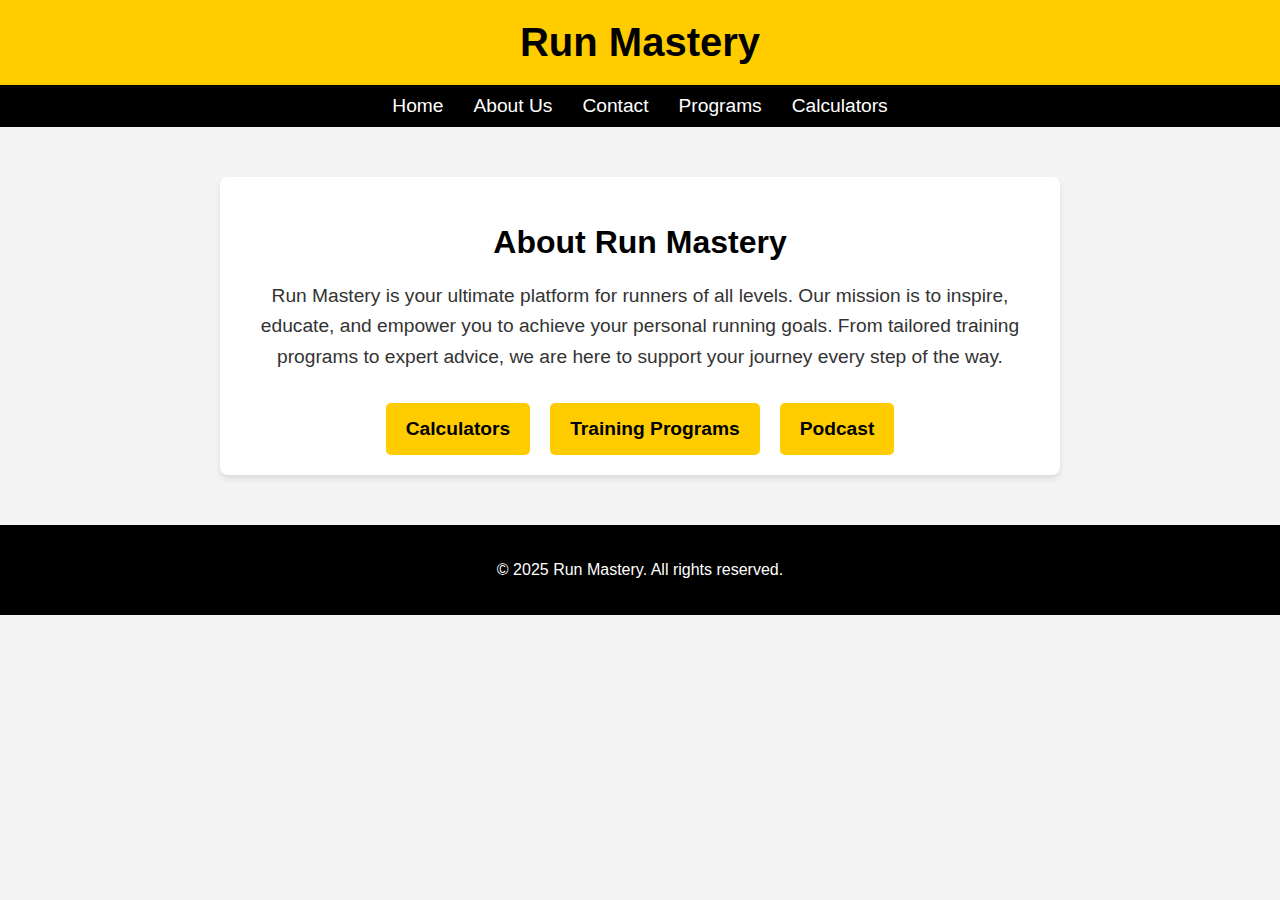
==== about_us.html @ 6d889652 "Rename aboutus to about_us.html" ====
<!DOCTYPE html>
<html lang="en">
<head>
  <meta charset="UTF-8">
  <meta name="viewport" content="width=device-width, initial-scale=1.0">
  <title>About Us - Run Mastery</title>
  <link rel="stylesheet" href="css/style.css">
  <style>
    body {
      font-family: Arial, sans-serif;
      margin: 0;
      padding: 0;
      background-color: #f4f4f4;
    }

    header {
      background-color: #ffcc00;
      padding: 20px;
      text-align: center;
    }

    header h1 {
      font-size: 2.5rem;
      font-weight: bold;
      margin: 0;
    }

    header h1 a {
      color: black;
      text-decoration: none;
    }

    nav {
      background-color: #000;
      padding: 10px 0;
      display: flex;
      justify-content: center;
    }

    .nav-links {
      list-style: none;
      padding: 0;
      margin: 0;
      display: flex;
    }

    .nav-links li {
      margin: 0 15px;
    }

    .nav-links a {
      color: white;
      text-decoration: none;
      font-size: 1.2rem;
      transition: color 0.3s;
    }

    .nav-links a:hover {
      color: #ffcc00;
    }

    main {
      max-width: 800px;
      margin: 50px auto;
      padding: 20px;
      background: white;
      border-radius: 8px;
      box-shadow: 0 4px 6px rgba(0, 0, 0, 0.1);
      text-align: center;
    }

    main h2 {
      font-size: 2rem;
      margin-bottom: 20px;
    }

    main p {
      font-size: 1.2rem;
      line-height: 1.6;
      color: #333;
    }

    .button-group {
      display: flex;
      justify-content: center;
      gap: 20px;
      margin-top: 30px;
    }

    .button-group a {
      display: inline-block;
      padding: 15px 20px;
      background-color: #ffcc00;
      color: black;
      text-decoration: none;
      font-size: 1.2rem;
      font-weight: bold;
      border-radius: 5px;
      transition: background 0.3s;
    }

    .button-group a:hover {
      background-color: #e6b800;
    }

    footer {
      background-color: #000;
      color: white;
      text-align: center;
      padding: 20px;
      margin-top: 50px;
    }
  </style>
</head>
<body>
  <header>
    <h1><a href="index.html">Run Mastery</a></h1>
  </header>

  <nav>
    <ul class="nav-links">
      <li><a href="index.html">Home</a></li>
      <li><a href="about_us.html">About Us</a></li>
      <li><a href="contact.html">Contact</a></li>
      <li><a href="programs.html">Programs</a></li>
      <li><a href="calculators.html">Calculators</a></li>
    </ul>
  </nav>

  <main>
    <h2>About Run Mastery</h2>
    <p>
      Run Mastery is your ultimate platform for runners of all levels. Our mission is to inspire, educate, 
      and empower you to achieve your personal running goals. From tailored training programs to expert 
      advice, we are here to support your journey every step of the way.
    </p>
    <div class="button-group">
      <a href="calculators.html">Calculators</a>
      <a href="programs.html">Training Programs</a>
      <a href="podcast.html">Podcast</a>
    </div>
  </main>

  <footer>
    <p>&copy; 2025 Run Mastery. All rights reserved.</p>
  </footer>
</body>
</html>
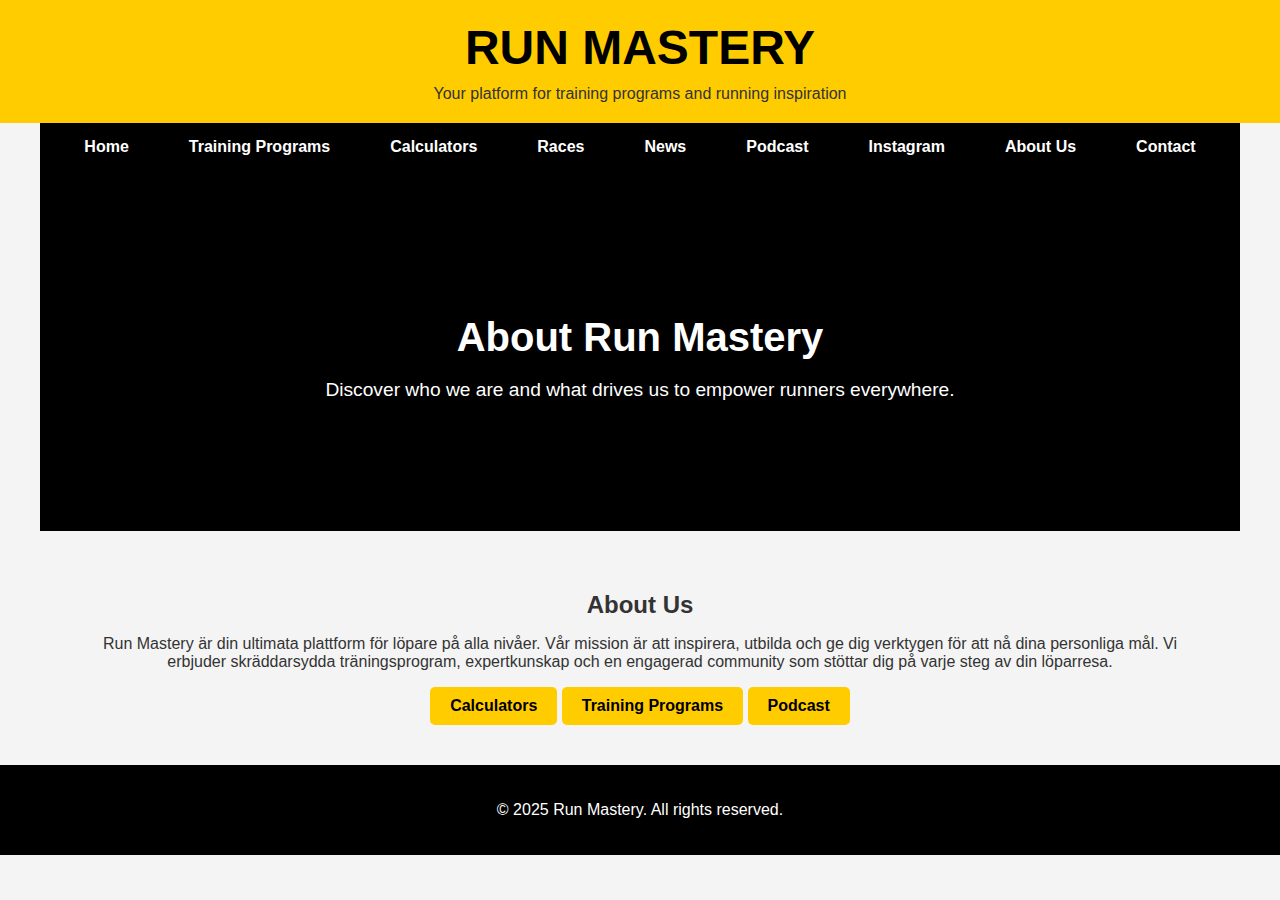
==== commit a7b8fc31: "Update about_us.html" ====
--- a/about_us.html
+++ b/about_us.html
@@ -4,142 +4,203 @@
   <meta charset="UTF-8">
   <meta name="viewport" content="width=device-width, initial-scale=1.0">
   <title>About Us - Run Mastery</title>
-  <link rel="stylesheet" href="css/style.css">
+  <link rel="stylesheet" href="style.css">
   <style>
+    /* Samma grundläggande styling som i index */
     body {
       font-family: Arial, sans-serif;
       margin: 0;
       padding: 0;
       background-color: #f4f4f4;
     }
-
     header {
       background-color: #ffcc00;
       padding: 20px;
       text-align: center;
     }
-
     header h1 {
-      font-size: 2.5rem;
+      font-size: 3rem;
       font-weight: bold;
       margin: 0;
     }
-
     header h1 a {
       color: black;
       text-decoration: none;
-    }
-
+      text-transform: uppercase;
+    }
+    header p {
+      font-size: 1rem;
+      margin: 10px 0 0;
+    }
     nav {
       background-color: #000;
-      padding: 10px 0;
+      padding: 15px 0;
       display: flex;
       justify-content: center;
-    }
-
+      align-items: center;
+      position: relative;
+      z-index: 10;
+      max-width: 1200px;
+      margin: 0 auto;
+    }
     .nav-links {
+      display: flex;
       list-style: none;
       padding: 0;
       margin: 0;
-      display: flex;
-    }
-
+    }
     .nav-links li {
       margin: 0 15px;
     }
-
     .nav-links a {
       color: white;
       text-decoration: none;
-      font-size: 1.2rem;
+      font-size: 1rem;
       transition: color 0.3s;
     }
-
     .nav-links a:hover {
       color: #ffcc00;
     }
-
-    main {
-      max-width: 800px;
-      margin: 50px auto;
+    .menu-toggle {
+      display: none;
+      background-color: #000;
+      color: white;
+      border: none;
+      font-size: 1.5rem;
+      padding: 10px;
+      cursor: pointer;
+    }
+    .menu-toggle:hover {
+      color: #ffcc00;
+    }
+    /* Hero/Intro section (används även här för konsekvens) */
+    .hero {
+      width: 100%;
+      max-width: 1200px;
+      margin: 0 auto;
+      height: 40vh;
+      background: black;
+      display: flex;
+      flex-direction: column;
+      align-items: center;
+      justify-content: center;
+      text-align: center;
+      color: white;
       padding: 20px;
-      background: white;
-      border-radius: 8px;
-      box-shadow: 0 4px 6px rgba(0, 0, 0, 0.1);
-      text-align: center;
-    }
-
-    main h2 {
-      font-size: 2rem;
+      box-sizing: border-box;
+    }
+    .hero h2 {
+      font-size: 2.5rem;
+      margin-bottom: 10px;
+    }
+    .hero p {
+      font-size: 1.2rem;
       margin-bottom: 20px;
     }
-
-    main p {
-      font-size: 1.2rem;
-      line-height: 1.6;
-      color: #333;
-    }
-
-    .button-group {
-      display: flex;
-      justify-content: center;
-      gap: 20px;
-      margin-top: 30px;
-    }
-
-    .button-group a {
+    .hero .cta-button {
+      margin-top: 20px;
+    }
+    /* Huvudinnehåll */
+    .content-section {
+      padding: 40px;
+      text-align: center;
+      background-color: #f4f4f4;
+      box-sizing: border-box;
+      max-width: 1200px;
+      margin: 0 auto;
+    }
+    .content-section h2 {
+      margin-bottom: 10px;
+    }
+    .cta-button {
       display: inline-block;
-      padding: 15px 20px;
+      padding: 10px 20px;
       background-color: #ffcc00;
       color: black;
       text-decoration: none;
-      font-size: 1.2rem;
       font-weight: bold;
       border-radius: 5px;
       transition: background 0.3s;
     }
-
-    .button-group a:hover {
+    .cta-button:hover {
       background-color: #e6b800;
     }
-
     footer {
       background-color: #000;
       color: white;
       text-align: center;
       padding: 20px;
-      margin-top: 50px;
+    }
+    @media (max-width: 768px) {
+      nav {
+        flex-direction: column;
+        padding: 10px 20px;
+      }
+      .nav-links {
+        display: none;
+        flex-direction: column;
+      }
+      .nav-links.active {
+        display: flex;
+      }
+      .menu-toggle {
+        display: block;
+      }
     }
   </style>
+  <script>
+    function toggleMenu() {
+      const navLinks = document.querySelector('.nav-links');
+      navLinks.classList.toggle('active');
+    }
+  </script>
 </head>
 <body>
   <header>
     <h1><a href="index.html">Run Mastery</a></h1>
+    <p>Your platform for training programs and running inspiration</p>
   </header>
 
   <nav>
+    <button class="menu-toggle" onclick="toggleMenu()">☰ Menu</button>
     <ul class="nav-links">
       <li><a href="index.html">Home</a></li>
+      <li><a href="programs.html">Training Programs</a></li>
+      <li><a href="calculators.html">Calculators</a></li>
+      <li><a href="races.html">Races</a></li>
+      <li><a href="news.html">News</a></li>
+      <li><a href="podcast.html">Podcast</a></li>
+      <li><a href="https://www.instagram.com/run_mastery/" target="_blank">Instagram</a></li>
       <li><a href="about_us.html">About Us</a></li>
       <li><a href="contact.html">Contact</a></li>
-      <li><a href="programs.html">Programs</a></li>
-      <li><a href="calculators.html">Calculators</a></li>
     </ul>
   </nav>
 
-  <main>
-    <h2>About Run Mastery</h2>
+  <!-- Hero-sektion (används även som en introduktion) -->
+  <section class="hero">
+    <div>
+      <h2>About Run Mastery</h2>
+      <p>Discover who we are and what drives us to empower runners everywhere.</p>
+      <!-- Om du vill lägga in en CTA-knapp här, exempelvis: -->
+      <!-- <a href="contact.html" class="cta-button">Get in Touch</a> --> 
+    </div>
+  </section>
+
+  <!-- Huvudinnehåll med About Us-text -->
+  <section class="content-section" id="about">
+    <h2>About Us</h2>
     <p>
-      Run Mastery is your ultimate platform for runners of all levels. Our mission is to inspire, educate, 
-      and empower you to achieve your personal running goals. From tailored training programs to expert 
-      advice, we are here to support your journey every step of the way.
+      Run Mastery är din ultimata plattform för löpare på alla nivåer. Vår mission är att inspirera, utbilda och 
+      ge dig verktygen för att nå dina personliga mål. Vi erbjuder skräddarsydda träningsprogram, expertkunskap och 
+      en engagerad community som stöttar dig på varje steg av din löparresa.
     </p>
+    <!-- Tre knappar liknande de på startsidan -->
     <div class="button-group">
-      <a href="calculators.html">Calculators</a>
-      <a href="programs.html">Training Programs</a>
-      <a href="podcast.html">Podcast</a>
+      <a href="calculators.html" class="cta-button">Calculators</a>
+      <a href="programs.html" class="cta-button">Training Programs</a>
+      <a href="podcast.html" class="cta-button" target="_blank">Podcast</a>
     </div>
-  </main>
+  </section>
 
   <footer>
     <p>&copy; 2025 Run Mastery. All rights reserved.</p>
--- a/style.css
+++ b/style.css
@@ -0,0 +1,40 @@
+body {
+  font-family: Arial, sans-serif;
+  margin: 0;
+  padding: 0;
+  background-color: #fff8e1;
+  color: #333;
+}
+header {
+  background-color: #ffcc00;
+  text-align: center;
+  padding: 20px;
+}
+nav {
+  background-color: #000;
+  text-align: center;
+  padding: 10px 0;
+}
+nav a {
+  color: #fff;
+  text-decoration: none;
+  margin: 0 15px;
+  font-weight: bold;
+}
+nav a:hover {
+  color: #ffcc00;
+}
+.section {
+  background: #fff;
+  padding: 20px;
+  margin: 20px auto;
+  max-width: 800px;
+  border-radius: 10px;
+  box-shadow: 0 4px 8px rgba(0,0,0,0.1);
+}
+footer {
+  background-color: #000;
+  color: #fff;
+  text-align: center;
+  padding: 10px;
+}
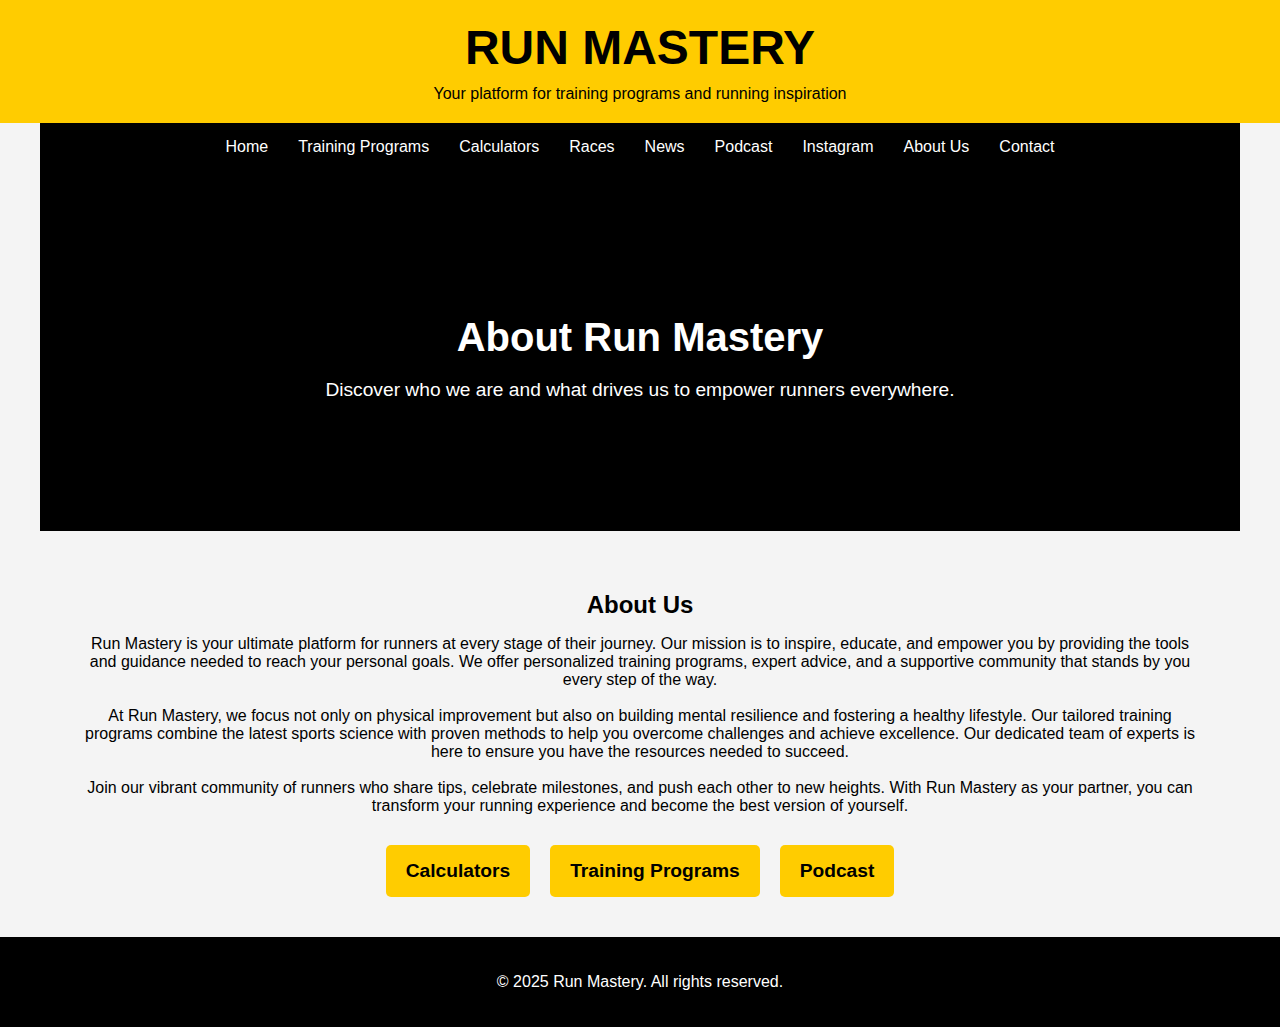
==== commit 17f2a2d1: "Update about_us.html" ====
--- a/about_us.html
+++ b/about_us.html
@@ -4,9 +4,9 @@
   <meta charset="UTF-8">
   <meta name="viewport" content="width=device-width, initial-scale=1.0">
   <title>About Us - Run Mastery</title>
-  <link rel="stylesheet" href="style.css">
+  <link rel="stylesheet" href="css/style.css">
   <style>
-    /* Samma grundläggande styling som i index */
+    /* Samma grundläggande styling som i index-sidan för enhetlighet */
     body {
       font-family: Arial, sans-serif;
       margin: 0;
@@ -73,7 +73,7 @@
     .menu-toggle:hover {
       color: #ffcc00;
     }
-    /* Hero/Intro section (används även här för konsekvens) */
+    /* Hero-sektion för introduktion */
     .hero {
       width: 100%;
       max-width: 1200px;
@@ -100,7 +100,7 @@
     .hero .cta-button {
       margin-top: 20px;
     }
-    /* Huvudinnehåll */
+    /* Innehållssektion */
     .content-section {
       padding: 40px;
       text-align: center;
@@ -111,6 +111,26 @@
     }
     .content-section h2 {
       margin-bottom: 10px;
+    }
+    .button-group {
+      display: flex;
+      justify-content: center;
+      gap: 20px;
+      margin-top: 30px;
+    }
+    .button-group a {
+      display: inline-block;
+      padding: 15px 20px;
+      background-color: #ffcc00;
+      color: black;
+      text-decoration: none;
+      font-size: 1.2rem;
+      font-weight: bold;
+      border-radius: 5px;
+      transition: background 0.3s;
+    }
+    .button-group a:hover {
+      background-color: #e6b800;
     }
     .cta-button {
       display: inline-block;
@@ -145,6 +165,10 @@
       }
       .menu-toggle {
         display: block;
+      }
+      .button-group {
+        flex-direction: column;
+        gap: 15px;
       }
     }
   </style>
@@ -176,29 +200,33 @@
     </ul>
   </nav>
 
-  <!-- Hero-sektion (används även som en introduktion) -->
+  <!-- Hero-sektion för About Us-sidan -->
   <section class="hero">
     <div>
       <h2>About Run Mastery</h2>
       <p>Discover who we are and what drives us to empower runners everywhere.</p>
-      <!-- Om du vill lägga in en CTA-knapp här, exempelvis: -->
-      <!-- <a href="contact.html" class="cta-button">Get in Touch</a> --> 
     </div>
   </section>
 
-  <!-- Huvudinnehåll med About Us-text -->
+  <!-- Innehållssektion med About Us-text och knappar -->
   <section class="content-section" id="about">
     <h2>About Us</h2>
     <p>
-      Run Mastery är din ultimata plattform för löpare på alla nivåer. Vår mission är att inspirera, utbilda och 
-      ge dig verktygen för att nå dina personliga mål. Vi erbjuder skräddarsydda träningsprogram, expertkunskap och 
-      en engagerad community som stöttar dig på varje steg av din löparresa.
+      Run Mastery is your ultimate platform for runners at every stage of their journey. Our mission is to inspire, educate, 
+      and empower you by providing the tools and guidance needed to reach your personal goals. We offer personalized training 
+      programs, expert advice, and a supportive community that stands by you every step of the way.
+      <br><br>
+      At Run Mastery, we focus not only on physical improvement but also on building mental resilience and fostering a healthy 
+      lifestyle. Our tailored training programs combine the latest sports science with proven methods to help you overcome challenges 
+      and achieve excellence. Our dedicated team of experts is here to ensure you have the resources needed to succeed.
+      <br><br>
+      Join our vibrant community of runners who share tips, celebrate milestones, and push each other to new heights. With Run 
+      Mastery as your partner, you can transform your running experience and become the best version of yourself.
     </p>
-    <!-- Tre knappar liknande de på startsidan -->
     <div class="button-group">
-      <a href="calculators.html" class="cta-button">Calculators</a>
-      <a href="programs.html" class="cta-button">Training Programs</a>
-      <a href="podcast.html" class="cta-button" target="_blank">Podcast</a>
+      <a href="calculators.html">Calculators</a>
+      <a href="programs.html">Training Programs</a>
+      <a href="podcast.html" target="_blank">Podcast</a>
     </div>
   </section>
 
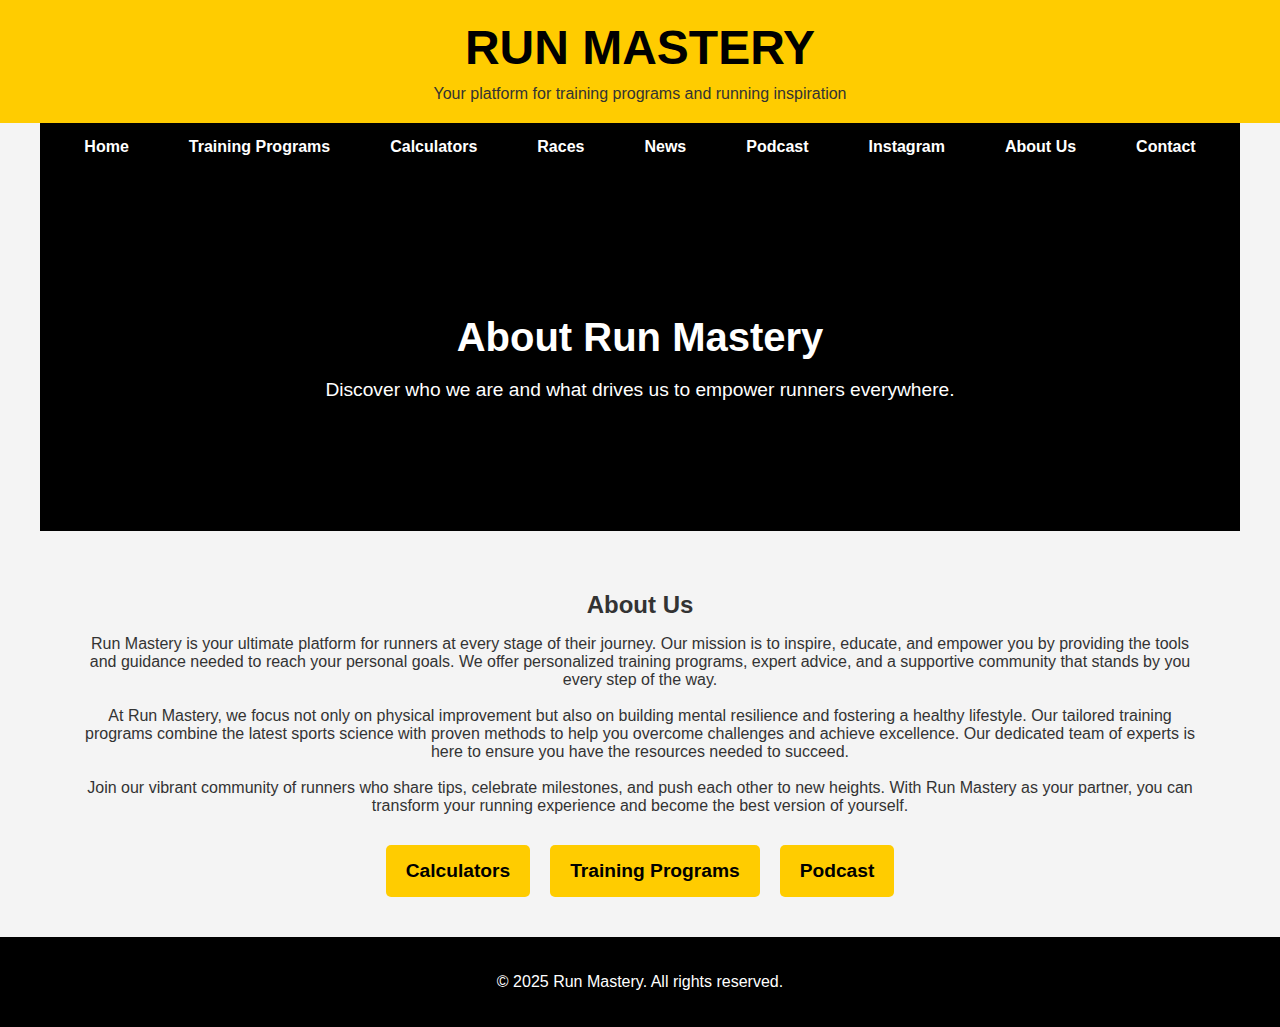
==== commit 008fdf46: "Update about_us.html" ====
--- a/about_us.html
+++ b/about_us.html
@@ -4,34 +4,39 @@
   <meta charset="UTF-8">
   <meta name="viewport" content="width=device-width, initial-scale=1.0">
   <title>About Us - Run Mastery</title>
-  <link rel="stylesheet" href="css/style.css">
+  <link rel="stylesheet" href="style.css">
   <style>
-    /* Samma grundläggande styling som i index-sidan för enhetlighet */
+    /* Gemensam styling för enhetlig design */
     body {
       font-family: Arial, sans-serif;
       margin: 0;
       padding: 0;
       background-color: #f4f4f4;
     }
+    
     header {
       background-color: #ffcc00;
       padding: 20px;
       text-align: center;
     }
+    
     header h1 {
       font-size: 3rem;
       font-weight: bold;
       margin: 0;
     }
+    
     header h1 a {
       color: black;
       text-decoration: none;
       text-transform: uppercase;
     }
+    
     header p {
       font-size: 1rem;
       margin: 10px 0 0;
     }
+    
     nav {
       background-color: #000;
       padding: 15px 0;
@@ -43,24 +48,29 @@
       max-width: 1200px;
       margin: 0 auto;
     }
+    
     .nav-links {
       display: flex;
       list-style: none;
       padding: 0;
       margin: 0;
     }
+    
     .nav-links li {
       margin: 0 15px;
     }
+    
     .nav-links a {
       color: white;
       text-decoration: none;
       font-size: 1rem;
       transition: color 0.3s;
     }
+    
     .nav-links a:hover {
       color: #ffcc00;
     }
+    
     .menu-toggle {
       display: none;
       background-color: #000;
@@ -70,10 +80,12 @@
       padding: 10px;
       cursor: pointer;
     }
+    
     .menu-toggle:hover {
       color: #ffcc00;
     }
-    /* Hero-sektion för introduktion */
+    
+    /* Hero-sektion (används som introduktion även här) */
     .hero {
       width: 100%;
       max-width: 1200px;
@@ -89,18 +101,22 @@
       padding: 20px;
       box-sizing: border-box;
     }
+    
     .hero h2 {
       font-size: 2.5rem;
       margin-bottom: 10px;
     }
+    
     .hero p {
       font-size: 1.2rem;
       margin-bottom: 20px;
     }
+    
     .hero .cta-button {
       margin-top: 20px;
     }
-    /* Innehållssektion */
+    
+    /* Innehållssektion för About Us-texten */
     .content-section {
       padding: 40px;
       text-align: center;
@@ -109,15 +125,18 @@
       max-width: 1200px;
       margin: 0 auto;
     }
+    
     .content-section h2 {
       margin-bottom: 10px;
     }
+    
     .button-group {
       display: flex;
       justify-content: center;
       gap: 20px;
       margin-top: 30px;
     }
+    
     .button-group a {
       display: inline-block;
       padding: 15px 20px;
@@ -129,9 +148,11 @@
       border-radius: 5px;
       transition: background 0.3s;
     }
+    
     .button-group a:hover {
       background-color: #e6b800;
     }
+    
     .cta-button {
       display: inline-block;
       padding: 10px 20px;
@@ -142,30 +163,37 @@
       border-radius: 5px;
       transition: background 0.3s;
     }
+    
     .cta-button:hover {
       background-color: #e6b800;
     }
+    
     footer {
       background-color: #000;
       color: white;
       text-align: center;
       padding: 20px;
     }
+    
     @media (max-width: 768px) {
       nav {
         flex-direction: column;
         padding: 10px 20px;
       }
+      
       .nav-links {
         display: none;
         flex-direction: column;
       }
+      
       .nav-links.active {
         display: flex;
       }
+      
       .menu-toggle {
         display: block;
       }
+      
       .button-group {
         flex-direction: column;
         gap: 15px;
@@ -180,11 +208,13 @@
   </script>
 </head>
 <body>
+  <!-- Header -->
   <header>
     <h1><a href="index.html">Run Mastery</a></h1>
     <p>Your platform for training programs and running inspiration</p>
   </header>
 
+  <!-- Navigationsmeny -->
   <nav>
     <button class="menu-toggle" onclick="toggleMenu()">☰ Menu</button>
     <ul class="nav-links">
@@ -230,6 +260,7 @@
     </div>
   </section>
 
+  <!-- Footer -->
   <footer>
     <p>&copy; 2025 Run Mastery. All rights reserved.</p>
   </footer>
--- a/style.css
+++ b/style.css
@@ -0,0 +1,40 @@
+body {
+  font-family: Arial, sans-serif;
+  margin: 0;
+  padding: 0;
+  background-color: #fff8e1;
+  color: #333;
+}
+header {
+  background-color: #ffcc00;
+  text-align: center;
+  padding: 20px;
+}
+nav {
+  background-color: #000;
+  text-align: center;
+  padding: 10px 0;
+}
+nav a {
+  color: #fff;
+  text-decoration: none;
+  margin: 0 15px;
+  font-weight: bold;
+}
+nav a:hover {
+  color: #ffcc00;
+}
+.section {
+  background: #fff;
+  padding: 20px;
+  margin: 20px auto;
+  max-width: 800px;
+  border-radius: 10px;
+  box-shadow: 0 4px 8px rgba(0,0,0,0.1);
+}
+footer {
+  background-color: #000;
+  color: #fff;
+  text-align: center;
+  padding: 10px;
+}
